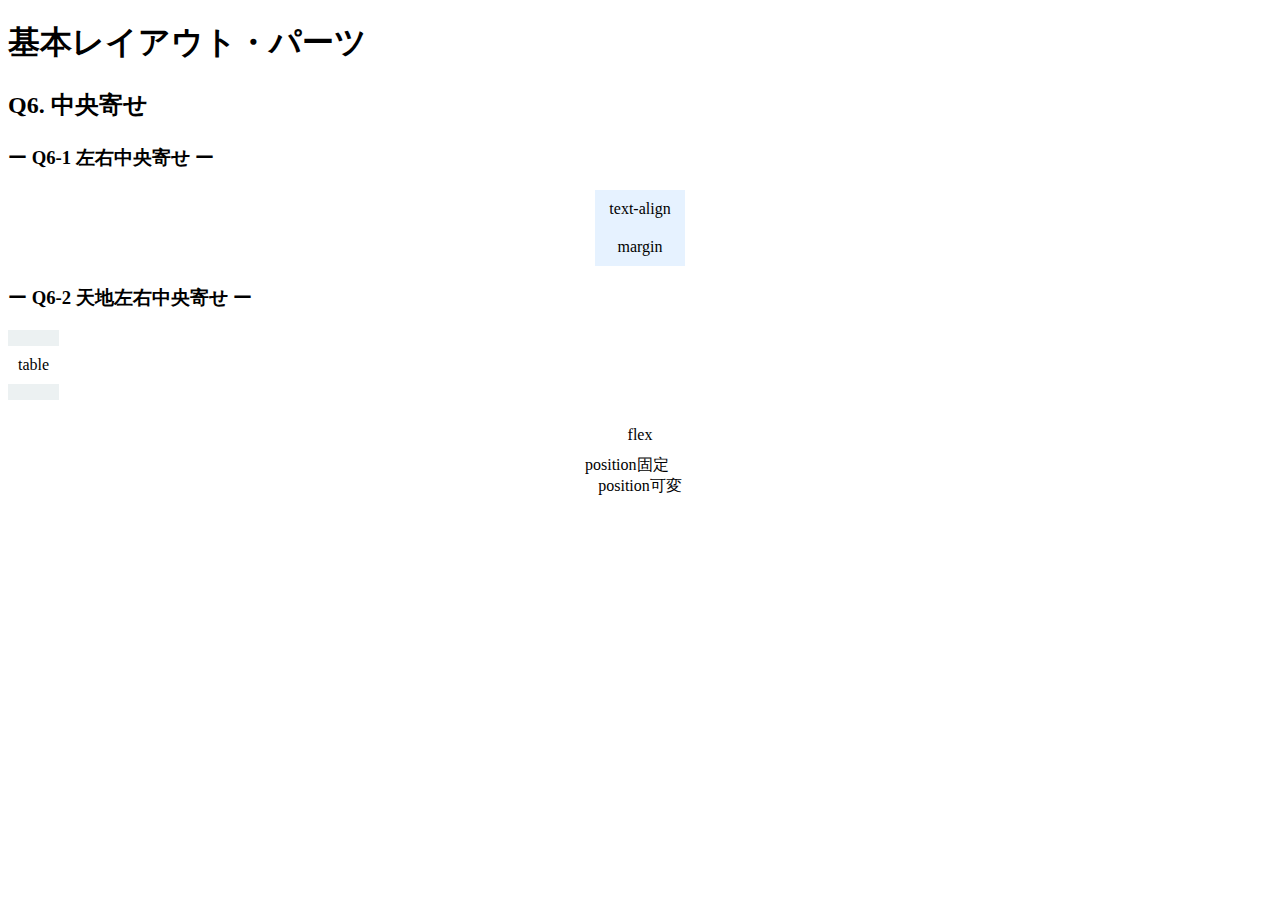
==== layout_parts/q6/index.html @ 1943cb4b "Q6 中央寄せ 完了 position(absolute, relative) align-item justify-content vertical-align transform:translat" ====
<!DOCTYPE html>
<html>
  <head>
    <meta charset="utf-8">
    <meta http-equiv="X-UA-Compatible" content="IE=edge">
    <meta name="viewport" content="width=device-width, initial-scale=1.0, maximum-scale=1.0, user-scalable=no">
    <meta name="format-detection" content="telephone=no">
    <title>基本レイアウト・パーツ</title>
    <link rel="stylesheet" href="http://gizumo-inc.github.io/sample/front-lesson/layout_parts_new/assets/css/reset.css">
    <link rel="stylesheet" href="http://gizumo-inc.github.io/sample/front-lesson/layout_parts_new/assets/css/base.css">
    <link rel="stylesheet" href="css/style.css">
  </head>
  <body>
    <div class="wrapper">
      <h1 class="title">基本レイアウト・パーツ</h1>
      <h2 class="headline">
        <p class="headline__text">Q6. 中央寄せ</p>
      </h2>
      <div class="box">
        <!--
             左右の中央寄せや、天地(上下)の中央寄せというのはサイトを作っているとよく遭遇するレイアウトです。
             色々なやり方があるのですが、状況に応じて最適なものは違うので適切な配置の仕方ができるようになりましょう。
             この問題ではHTMLはすでに用意しているので、classを自分で付与してスタイルをあててください。
        -->
        <div class="box__inner">
          <h3 class="box__headline">
            <p class="box__headline__text">ー Q6-1 左右中央寄せ ー</p>
          </h3>
          <!--
               ブロック要素内のテキスト(or インライン要素)の左右中央寄せに関してはtext-align:centerを設定することで簡単にできます。
               ただ、ブロック要素そのものの左右中央寄せは少し工夫をしないとできません。
               大きく分けて2通りのやり方があるのですが、それが以下の問題の2つです。
               中央寄せするブロックの横幅が可変の場合はtext-alignでの方法が、固定の場合はmarginでの方法が向いています。
          -->
          <div class="q6 q6--horizontal">
            <!--
                 ■この問題で使う大事なプロパティ
                 ・display
                 ・text-align
            -->
            <!-- Q6-1の回答はここに書いてね -->
            <!-- 新たにタグは追加しなくてもできます。 -->
            <div class="q6__box">
              <div>
                <p class="LRcenter">text-align</p>
              </div>
            </div>
            <!-- Q6-1の回答はここに書いてね -->

            <!--
                 ■この問題で使う大事なプロパティ
                 ・margin
            -->
            <!-- Q6-1の回答はここに書いてね -->
            <!-- 新たにタグは追加しなくてもできます。 -->
            <div class="q6__box">
              <p class="LRcenter">margin</p>
            </div>
            <!-- Q6-1の回答はここに書いてね -->
          </div>
        </div>

        <div class="box__inner">
          <h3 class="box__headline">
            <p class="box__headline__text">ー Q6-2 天地左右中央寄せ ー</p>
          </h3>
          <!--
               ブロック要素の天地中央寄せは左右よりも難易度が高くなります。
               そして天地の中央寄せができる状態だと左右もできる状態に自然になっているため、今回は天地左右の中央寄せになります。
               やり方は大きくわけて3つあります。
               1番目の方法は少し前までよく使われていたやり方で全てのブラウザで表示ができますが、HTMLの記述が冗長になってしまいます。
               2番目の方法は最新の記述で、とても簡単に書くことができますが、少し古いブラウザだと対応していません。
               3番目の方法もよく使われますが、これも少し古いブラウザだと対応していません。

               この問題もHTMLが用意されているのでclassを付与してスタイルをあててください。すでにふられているclassにスタイルをあてることはせず、新規でclassを作ってください。
          -->
          <!--
               ■この問題で使う大事なプロパティ
               ・display: table
               ・display: table-cell
               ・display: inline-block
               ・vertical-align
          -->
          <!-- Q6-2の回答はここに書いてね -->
          <!-- すでについてるクラスにはstyleを指定しない。styleをつける場合は自分で新たにクラスをつけること -->
          <!-- 新たにタグは追加しなくてもできます。 -->
          <div class="q6 q6--around LRBTcentertable">
            <div class="q6box">
              <p class="q6text">table</p>
            </div>
          </div>
          <!-- Q6-2の回答はここに書いてね -->
          <!--
               ■この問題で使う大事なプロパティ
               ・display: flex
               ・align-items
               ・justify-content
          -->
          <!-- Q6-2の回答はここに書いてね -->
          <!-- すでについてるクラスにはstyleを指定しない。styleをつける場合は自分で新たにクラスをつけること -->
          <!-- 新たにタグは追加しなくてもできます。 -->
          <div class="q6 q6--around LRBTcenterflex">
            <p class="q6text">flex</p>
          </div>
          <!-- Q6-2の回答はここに書いてね -->
          <div class="q6 q6--position">
            <!--
                 中央寄せする要素のサイズが固定のとき

                 ■この問題で使う大事なプロパティ
                 ・position
                 ・margin
            -->
            <!-- Q6-2の回答はここに書いてね -->
            <!-- すでについてるクラスにはstyleを指定しない。styleをつける場合は自分で新たにクラスをつけること -->
            <!-- 新たにタグは追加しなくてもできます。 -->
            <div class="q6__box is-stable">
              <p class="q6__box__inner">position固定</p>
            </div>
            <!-- Q6-2の回答はここに書いてね -->
            <!--
                 中央寄せする要素のサイズが可変のとき

                 ■この問題で使う大事なプロパティ
                 ・position
                 ・transform
            -->
            <!-- Q6-2の回答はここに書いてね -->
            <!-- すでについてるクラスにはstyleを指定しない。styleをつける場合は自分で新たにクラスをつけること -->
            <!-- 新たにタグは追加しなくてもできます。 -->
            <div class="q6__box is-flexible">
              <p class="q6__box__inner">position可変</p>
            </div>
            <!-- Q6-2の回答はここに書いてね -->
          </div>
        </div>
      </div>
    </div>
  </body>
</html>
---- layout_parts/q6/css/style.css ----
@charset "UTF-8";

/* 回答はここに書いてね */
.LRcenter {
  width: 70px;
  padding: 10px;
  margin: 0 auto;
  background-color: #e6f2ff;
  text-align: center;
}

.LRBTcentertable {
  /* align-items: center; */
  justify-content: center;
  display: table;
}

.LRBTcentertable .q6box {
  display: table-cell;
  background-color: #ecf1f2;
  text-align: center;
  vertical-align: middle;
}

.q6text {
  display: inline-block;
  background-color: #fff;
  padding: 10px;
}

.LRBTcenterflex {
  display: flex;
  justify-content:  center;
  align-items: center;
}

.q6__box {
  position: relative;
}

.q6__box.is-stable .q6__box__inner {
  width: 110px;
  height: 30px;
  position: absolute;
  top: 0;
  right: 0;
  bottom: 0;
  left: 0;
  margin: auto;
}

.q6__box.is-flexible .q6__box__inner {
  position: absolute;
  top: 50%;
  left: 50%;
  text-align: center;
  transform: translate(-50%, -50%);
}
/* 回答はここに書いてね */
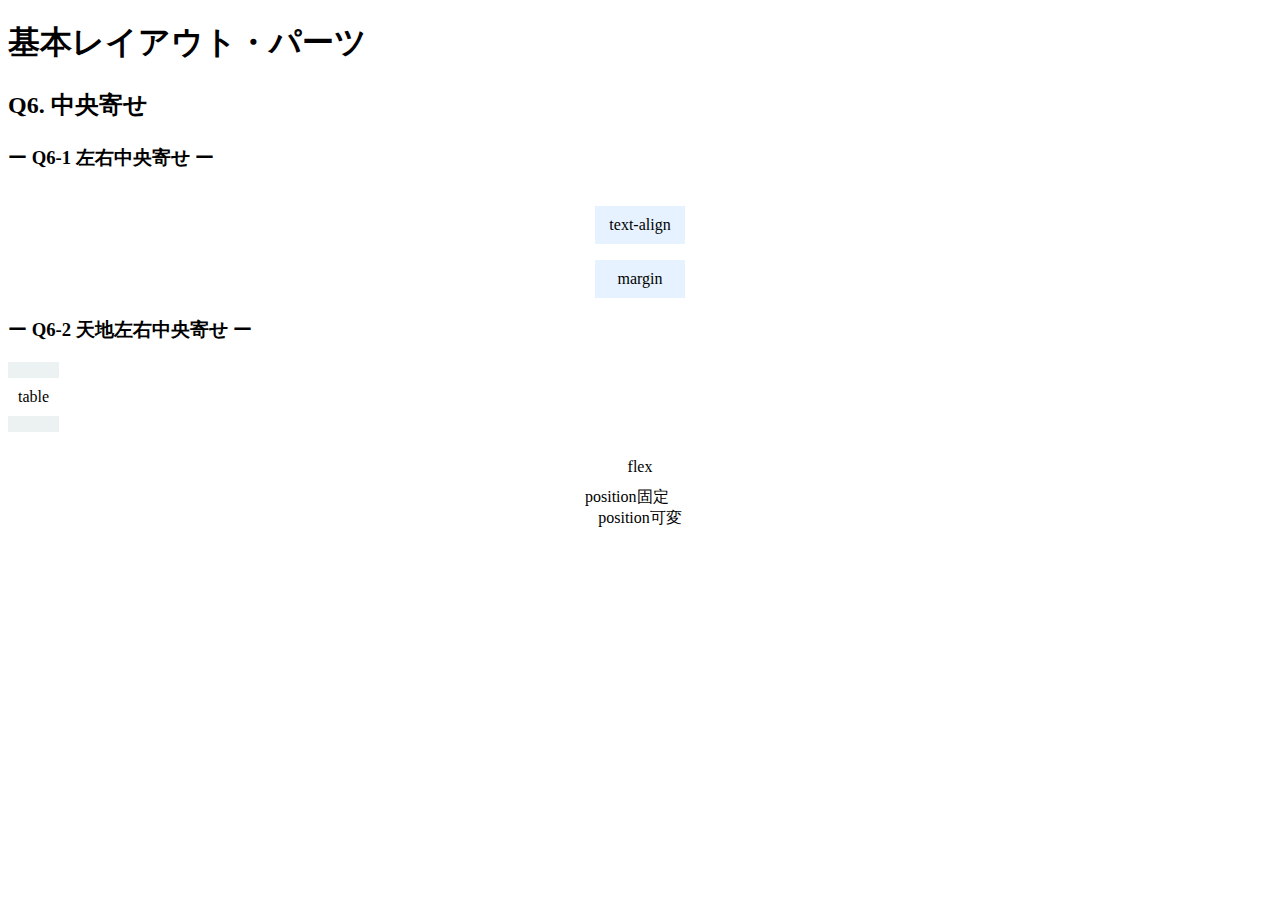
==== commit 3401a24b: "q6修正" ====
--- a/layout_parts/q6/index.html
+++ b/layout_parts/q6/index.html
@@ -41,8 +41,10 @@
             <!-- Q6-1の回答はここに書いてね -->
             <!-- 新たにタグは追加しなくてもできます。 -->
             <div class="q6__box">
-              <div>
-                <p class="LRcenter">text-align</p>
+              <div class="LRcenter_bytext">
+                <div class="bluebox">
+                  <p class="box_text">text-align</p>
+                </div>
               </div>
             </div>
             <!-- Q6-1の回答はここに書いてね -->
@@ -54,7 +56,11 @@
             <!-- Q6-1の回答はここに書いてね -->
             <!-- 新たにタグは追加しなくてもできます。 -->
             <div class="q6__box">
-              <p class="LRcenter">margin</p>
+              <div class="LRcenter_bymargin">
+                <div class="bluebox">
+                  <p class="box_text">margin</p>
+                </div>
+              </div>
             </div>
             <!-- Q6-1の回答はここに書いてね -->
           </div>
--- a/layout_parts/q6/css/style.css
+++ b/layout_parts/q6/css/style.css
@@ -1,12 +1,32 @@
 @charset "UTF-8";
 
 /* 回答はここに書いてね */
-.LRcenter {
+.LRcenter_bytext{
+  text-align: center;
+}
+
+.LRcenter_bytext > .bluebox {
+}
+
+.LRcenter_bytext .box_text {
+  display: inline-block;
+}
+
+.q6--horizontal .box_text {
+  padding: 10px 0;
+  width: 90px;
+  background-color: #E6F2FF;
+}
+
+.LRcenter_bymargin .box_text {
+  margin: 0 auto;
+  text-align: center;
+}
+
+.box_text {
   width: 70px;
   padding: 10px;
-  margin: 0 auto;
   background-color: #e6f2ff;
-  text-align: center;
 }
 
 .LRBTcentertable {
